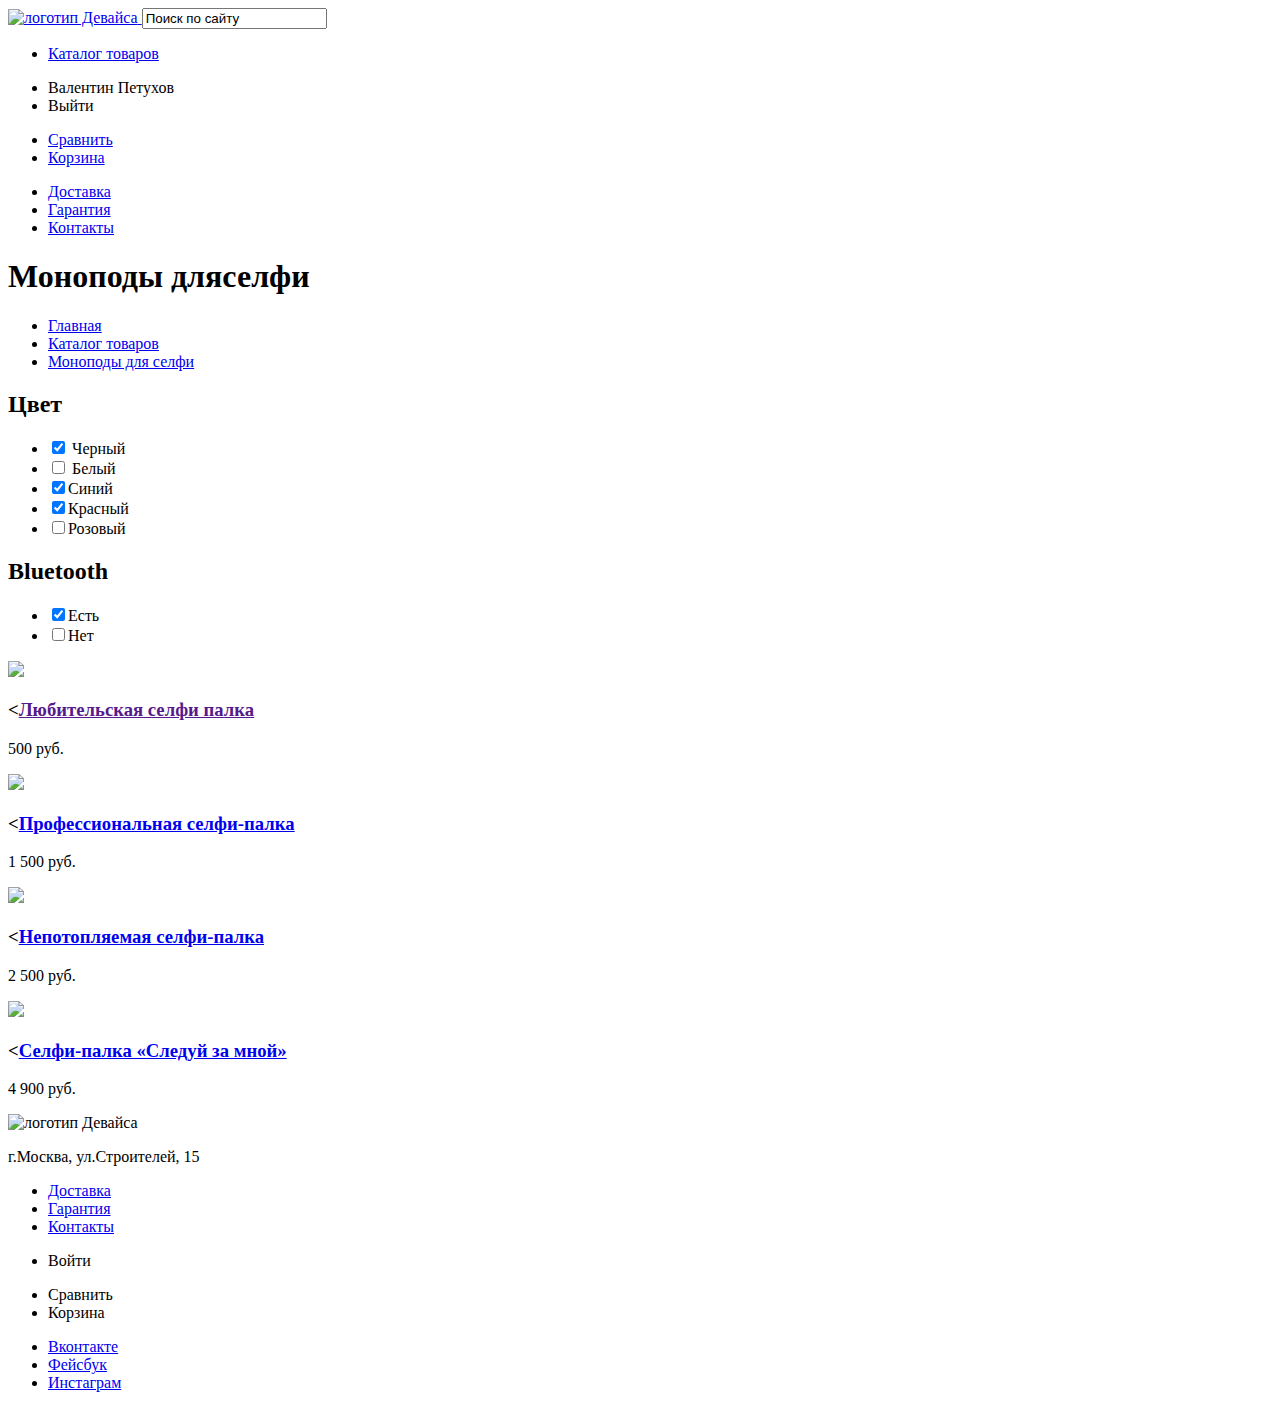
==== catalog.html @ 558a8b9c "Исправил" ====
<!DOCTYPE html>
<html lang="ru">
  <head>
    <meta charset="utf-8">
    <title>HTML Academy: Девайс</title>
  </head>
  <body>
	<header class="main-header">
		<nav class="main-navigation">
			<a class="main-header-logo" href="index.html">
				<img src="img/index-logo.svg" width="360" height="150" alt="логотип Девайса" >
			</a>
			<input type="text" name="search" value="Поиск по сайту">
		<ul class="catalog">
			<li><a href="#">Каталог товаров</a></li>
		</ul>
		<ul class="user-navigation">
				<li class="login-link">Валентин Петухов</li>
				<li>Выйти</li>
		</ul>
		<ul class="compare-basket">
			<li><a href="compare.html">Сравнить</a></li>
			<li><a href="basket.html">Корзина</a></li>
		</ul>
		<ul class="site-navigation">
			<li><a href="#">Доставка</a></li>
			<li><a href="#">Гарантия</a></li>
			<li><a href="#">Контакты</a></li>
		</ul>
	</nav>
	</header>
	<h1 class="selfi">Моноподы дляселфи</h1>
	<ul class="crumbs">
		<li><a href="index.html">Главная</a></li>
		<li><a href="catalog-all.html">Каталог товаров</a></li>
		<li><a href="catalog.html">Моноподы для селфи</a></li>
	</ul>
	<main class="main-container">
		<section class="saitbar">
			<h2 class="saitbar-name">Цвет</h2>
				<form action="#">
				<ul class="color-saitbar">
					<li><input type="checkbox" name="a" value="черный" checked> Черный</li>
   					<li><input type="checkbox" name="a" value="Белый" > Белый</li>
   					<li><input type="checkbox" name="a" value="Синий" checked>Синий</li>
   					<li><input type="checkbox" name="a" value="Красный" checked>Красный</li>
   					<li><input type="checkbox" name="a" value="Розовый">Розовый</li>
   				</ul>
   			<h2 class="saitbar-name">Bluetooth</h2>
   			<ul class="saitbar-bluetooth">
				<li><input type="checkbox" name="a" value="Есть" checked>Есть</li>
   				<li><input type="checkbox" name="a" value="Нет">Нет</li>
			</ul>
		</section>
			<section class="galery">
				<article class="article">
					<p>
						<img src="lub-selfi.jpeg">
						<h3><<a href="">Любительская селфи палка</a></h3>
						<span class="price">500 руб.</span>
					</p>
					<p >
						<img src="prof-selfi.jpeg">
						<h3><<a href="#">Профессиональная селфи-палка</a></h3>
						<span class="price">1 500 руб.</span>
					</p>
					<p>
						<img src="notwater-selfi.jpeg">
						<h3><<a href="#">Непотопляемая селфи-палка</a></h3>
						<span class="price">2 500 руб.</span>
					<p>
						<img src="follow-me.jpeg">
						<h3><<a href="#">Селфи-палка «Следуй за мной»</a></h3>
						<span class="price">4 900 руб.</span>
					</p>
				</article>
			</section>
		</main>
			<footer class="main-footer">
			<nav class="main-navigation">
				<a class="main-footer-logo">
					<img src="img/index-logo.svg" width="360" height="150" alt="логотип Девайса" >
				</a>
				<p class="footer-adres">г.Москва, ул.Строителей, 15</p>
				<ul class="site-navigation">
					<li><a href="#">Доставка</a></li>
					<li><a href="#">Гарантия</a></li>
					<li><a href="#">Контакты</a></li>
				</ul>
				<ul class="user-navigation">
					<li class="login-link">Войти</li>
				</ul>
				<ul class="compare-basket">
					<li>Сравнить</li>
				<li>Корзина</li>
			</ul>
		</nav>
		<a href="tel:+74954959595">
        <ul class="footer-social">
          <li><a class="social-button" href="#">Вконтакте</a></li>
          <li><a class="social-button" href="#">Фейсбук</a></li>
          <li><a class="social-button" href="#">Инстаграм</a></li>
        </ul>
	</footer>
</body>
</html>
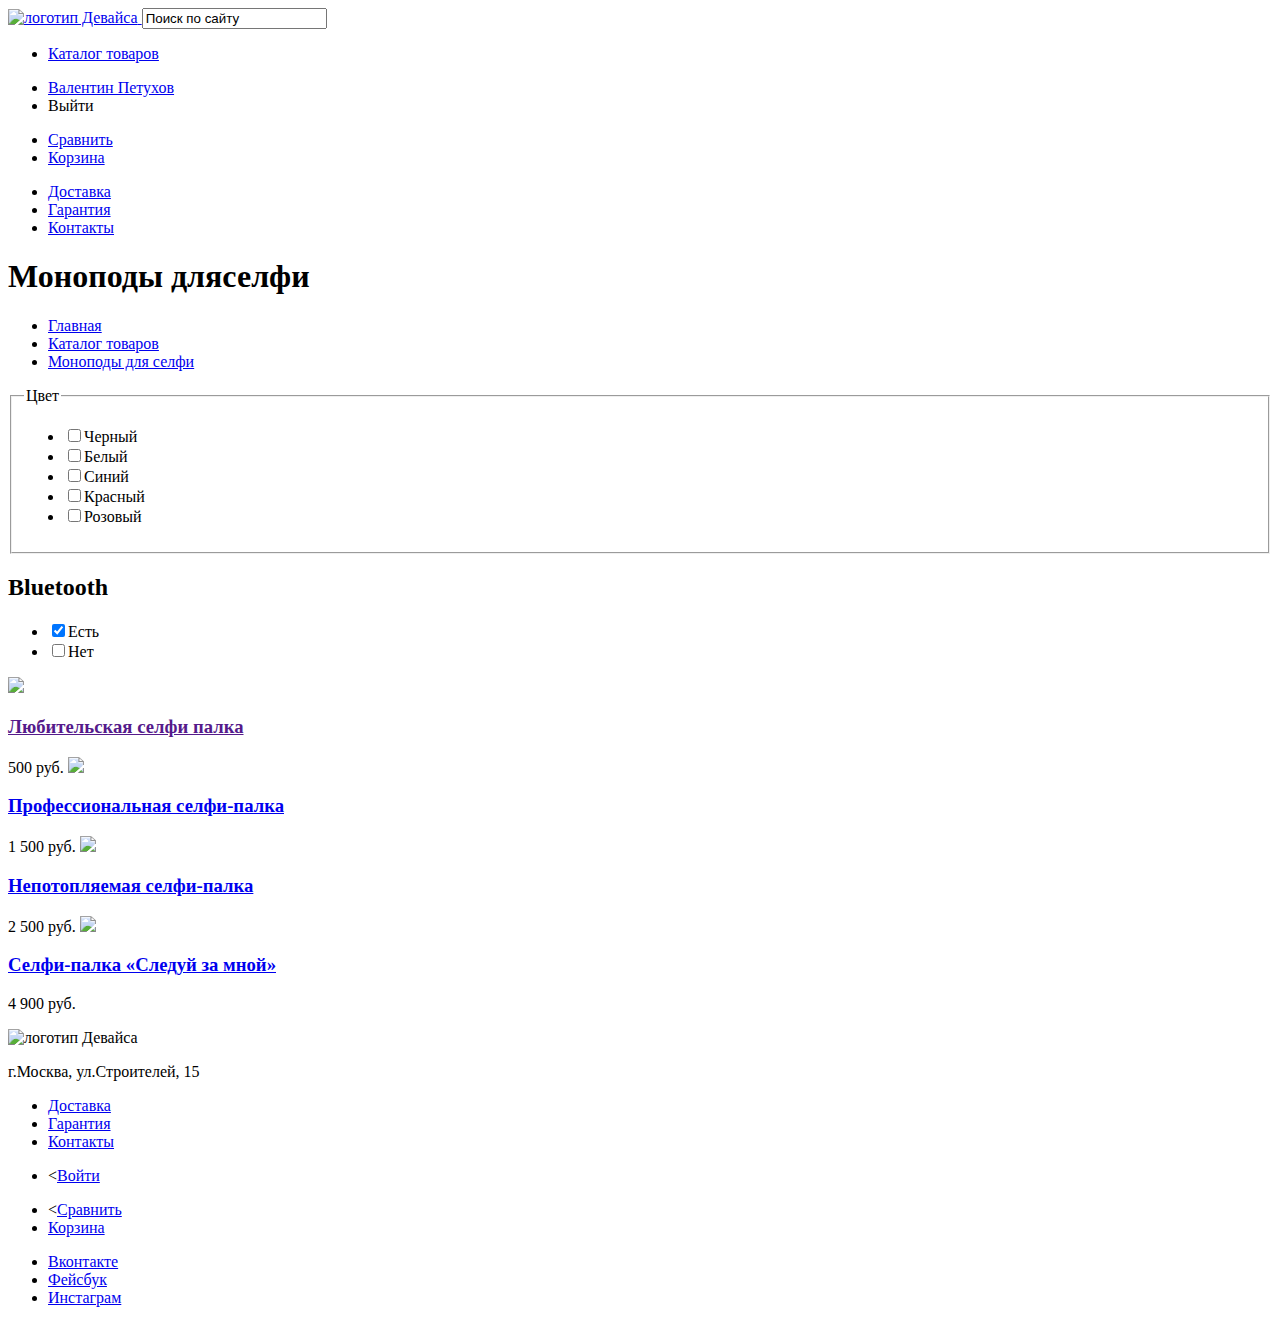
==== commit 6834a773: "изменил параграфы на список" ====
--- a/catalog.html
+++ b/catalog.html
@@ -15,8 +15,8 @@
 			<li><a href="#">Каталог товаров</a></li>
 		</ul>
 		<ul class="user-navigation">
-				<li class="login-link">Валентин Петухов</li>
-				<li>Выйти</li>
+				<li class="login-link"><a href="personal-account.html">Валентин Петухов</a></li>
+				<li class="login-link">Выйти</li>
 		</ul>
 		<ul class="compare-basket">
 			<li><a href="compare.html">Сравнить</a></li>
@@ -37,66 +37,61 @@
 	</ul>
 	<main class="main-container">
 		<section class="saitbar">
-			<h2 class="saitbar-name">Цвет</h2>
-				<form action="#">
-				<ul class="color-saitbar">
-					<li><input type="checkbox" name="a" value="черный" checked> Черный</li>
-   					<li><input type="checkbox" name="a" value="Белый" > Белый</li>
-   					<li><input type="checkbox" name="a" value="Синий" checked>Синий</li>
-   					<li><input type="checkbox" name="a" value="Красный" checked>Красный</li>
-   					<li><input type="checkbox" name="a" value="Розовый">Розовый</li>
+			<fieldset>
+   			<legend class="color">Цвет</legend>
+   			<ul>
+				<li><input type="checkbox" name="a" value="черный">Черный</li>
+   				<li><input type="checkbox" name="a" value="Белый">Белый</li>
+   				<li><input type="checkbox" name="a" value="Синий">Синий</li>
+   				<li><input type="checkbox" name="a" value="Красный">Красный</li>
+   				<li><input type="checkbox" name="a" value="Розовый">Розовый</li>
    				</ul>
+   			</fieldset>
    			<h2 class="saitbar-name">Bluetooth</h2>
    			<ul class="saitbar-bluetooth">
 				<li><input type="checkbox" name="a" value="Есть" checked>Есть</li>
    				<li><input type="checkbox" name="a" value="Нет">Нет</li>
 			</ul>
 		</section>
-			<section class="galery">
-				<article class="article">
-					<p>
-						<img src="lub-selfi.jpeg">
-						<h3><<a href="">Любительская селфи палка</a></h3>
-						<span class="price">500 руб.</span>
-					</p>
-					<p >
-						<img src="prof-selfi.jpeg">
-						<h3><<a href="#">Профессиональная селфи-палка</a></h3>
-						<span class="price">1 500 руб.</span>
-					</p>
-					<p>
-						<img src="notwater-selfi.jpeg">
-						<h3><<a href="#">Непотопляемая селфи-палка</a></h3>
-						<span class="price">2 500 руб.</span>
-					<p>
-						<img src="follow-me.jpeg">
-						<h3><<a href="#">Селфи-палка «Следуй за мной»</a></h3>
-						<span class="price">4 900 руб.</span>
-					</p>
-				</article>
-			</section>
-		</main>
-			<footer class="main-footer">
-			<nav class="main-navigation">
-				<a class="main-footer-logo">
-					<img src="img/index-logo.svg" width="360" height="150" alt="логотип Девайса" >
-				</a>
-				<p class="footer-adres">г.Москва, ул.Строителей, 15</p>
-				<ul class="site-navigation">
-					<li><a href="#">Доставка</a></li>
-					<li><a href="#">Гарантия</a></li>
-					<li><a href="#">Контакты</a></li>
-				</ul>
-				<ul class="user-navigation">
-					<li class="login-link">Войти</li>
-				</ul>
-				<ul class="compare-basket">
-					<li>Сравнить</li>
-				<li>Корзина</li>
-			</ul>
+		<section class="galery">
+		<article class="article">
+				<img src="lub-selfi.jpeg">
+				<h3><a href="">Любительская селфи палка</a></h3>
+				<span class="price">500 руб.</span>
+				<img src="prof-selfi.jpeg">
+				<h3><a href="#">Профессиональная селфи-палка</a></h3>
+				<span class="price">1 500 руб.</span>
+				<img src="notwater-selfi.jpeg">
+				<h3><a href="#">Непотопляемая селфи-палка</a></h3>
+				<span class="price">2 500 руб.</span>
+				<img src="follow-me.jpeg">
+				<h3><a href="#">Селфи-палка «Следуй за мной»</a></h3>
+				<span class="price">4 900 руб.</span>
+			</p>
+		</article>
+		</section>
+	</main>
+	<footer class="main-footer">
+		<nav class="main-navigation">
+		<a class="main-footer-logo">
+			<img src="img/index-logo.svg" width="360" height="150" alt="логотип Девайса" >
+		</a>
+		<p class="footer-adres">г.Москва, ул.Строителей, 15</p>
+		<ul class="site-navigation">
+			<li><a href="#">Доставка</a></li>
+			<li><a href="#">Гарантия</a></li>
+			<li><a href="#">Контакты</a></li>
+		</ul>
+		<ul class="user-navigation">
+			<li class="login-link"><<a href="login.html">Войти</a></li>
+		</ul>
+		<ul class="compare-basket">
+			<li><<a href="compare.html">Сравнить</a></li>
+			<li><a href="basket.html">Корзина</a></li>
+		</ul>
 		</nav>
 		<a href="tel:+74954959595">
-        <ul class="footer-social">
+    	<ul class="footer-social">
           <li><a class="social-button" href="#">Вконтакте</a></li>
           <li><a class="social-button" href="#">Фейсбук</a></li>
           <li><a class="social-button" href="#">Инстаграм</a></li>
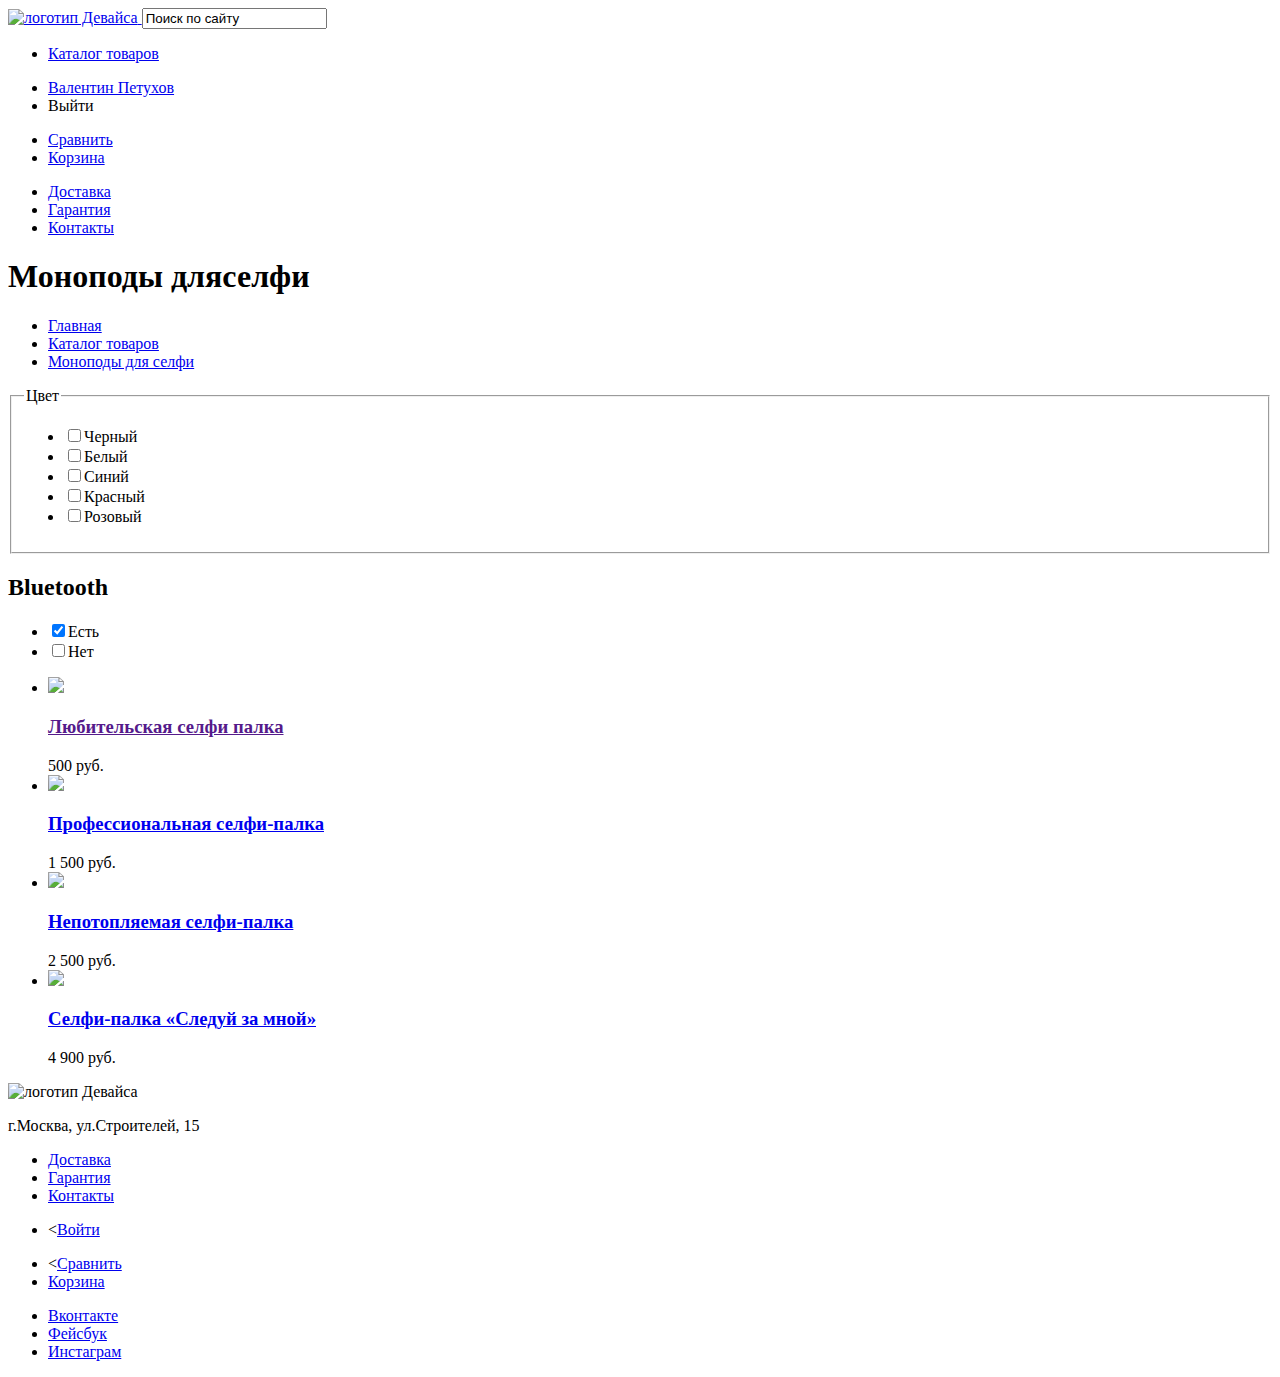
==== commit c932e0b6: "сделал товары списком" ====
--- a/catalog.html
+++ b/catalog.html
@@ -15,8 +15,8 @@
 			<li><a href="#">Каталог товаров</a></li>
 		</ul>
 		<ul class="user-navigation">
-				<li class="login-link"><a href="personal-account.html">Валентин Петухов</a></li>
-				<li class="login-link">Выйти</li>
+			<li class="login-link"><a href="personal-account.html">Валентин Петухов</a></li>
+			<li class="login-link">Выйти</li>
 		</ul>
 		<ul class="compare-basket">
 			<li><a href="compare.html">Сравнить</a></li>
@@ -45,7 +45,7 @@
    				<li><input type="checkbox" name="a" value="Синий">Синий</li>
    				<li><input type="checkbox" name="a" value="Красный">Красный</li>
    				<li><input type="checkbox" name="a" value="Розовый">Розовый</li>
-   				</ul>
+   			</ul>
    			</fieldset>
    			<h2 class="saitbar-name">Bluetooth</h2>
    			<ul class="saitbar-bluetooth">
@@ -54,21 +54,12 @@
 			</ul>
 		</section>
 		<section class="galery">
-		<article class="article">
-				<img src="lub-selfi.jpeg">
-				<h3><a href="">Любительская селфи палка</a></h3>
-				<span class="price">500 руб.</span>
-				<img src="prof-selfi.jpeg">
-				<h3><a href="#">Профессиональная селфи-палка</a></h3>
-				<span class="price">1 500 руб.</span>
-				<img src="notwater-selfi.jpeg">
-				<h3><a href="#">Непотопляемая селфи-палка</a></h3>
-				<span class="price">2 500 руб.</span>
-				<img src="follow-me.jpeg">
-				<h3><a href="#">Селфи-палка «Следуй за мной»</a></h3>
-				<span class="price">4 900 руб.</span>
-			</p>
-		</article>
+		<ul class="article">
+			<li><img src="lub-selfi.jpeg"><h3><a href="">Любительская селфи палка</a></h3><span class="price">500 руб.</span></li>
+			<li><img src="prof-selfi.jpeg"><h3><a href="#">Профессиональная селфи-палка</a></h3><span class="price">1 500 руб.</span></li>
+			<li><img src="notwater-selfi.jpeg"><h3><a href="#">Непотопляемая селфи-палка</a></h3><span class="price">2 500 руб.</span></li>
+			<li><img src="follow-me.jpeg"><h3><a href="#">Селфи-палка «Следуй за мной»</a></h3><span class="price">4 900 руб.</span></li>
+		</ul>
 		</section>
 	</main>
 	<footer class="main-footer">
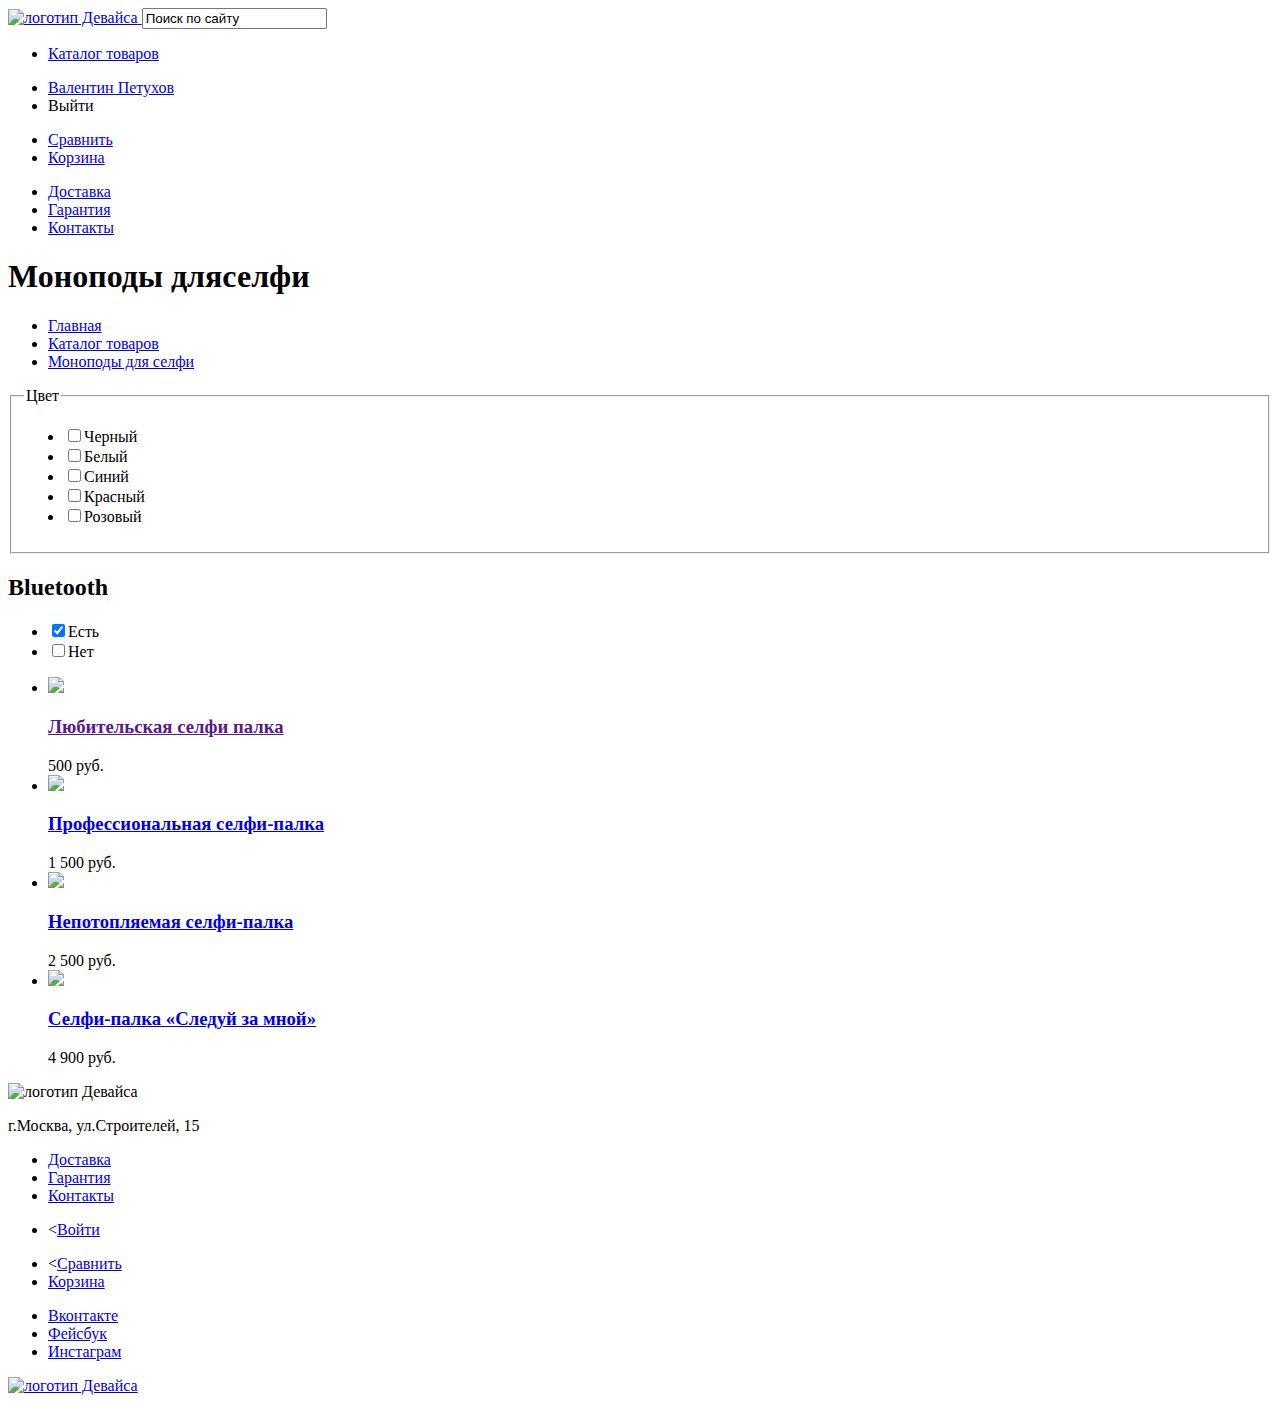
==== commit 9d2b9e79: "сделал как в барбер" ====
--- a/catalog.html
+++ b/catalog.html
@@ -54,12 +54,14 @@
 			</ul>
 		</section>
 		<section class="galery">
-		<ul class="article">
-			<li><img src="lub-selfi.jpeg"><h3><a href="">Любительская селфи палка</a></h3><span class="price">500 руб.</span></li>
-			<li><img src="prof-selfi.jpeg"><h3><a href="#">Профессиональная селфи-палка</a></h3><span class="price">1 500 руб.</span></li>
-			<li><img src="notwater-selfi.jpeg"><h3><a href="#">Непотопляемая селфи-палка</a></h3><span class="price">2 500 руб.</span></li>
-			<li><img src="follow-me.jpeg"><h3><a href="#">Селфи-палка «Следуй за мной»</a></h3><span class="price">4 900 руб.</span></li>
-		</ul>
+			<article class="article">
+			<ul class="catalog-list">
+				<li class="catalog-item"><img src="lub-selfi.jpeg"><h3><a href="">Любительская селфи палка</a></h3><span class="price">500 руб.</span></li>
+				<li class="catalog-item"><img src="prof-selfi.jpeg"><h3><a href="#">Профессиональная селфи-палка</a></h3><span class="price">1 500 руб.</span></li>
+				<li class="catalog-item"><img src="notwater-selfi.jpeg"><h3><a href="#">Непотопляемая селфи-палка</a></h3><span class="price">2 500 руб.</span></li>
+				<li class="catalog-item"><img src="follow-me.jpeg"><h3><a href="#">Селфи-палка «Следуй за мной»</a></h3><span class="price">4 900 руб.</span></li>
+			</ul>
+			</article>
 		</section>
 	</main>
 	<footer class="main-footer">
@@ -87,6 +89,9 @@
           <li><a class="social-button" href="#">Фейсбук</a></li>
           <li><a class="social-button" href="#">Инстаграм</a></li>
         </ul>
+		<a class="main-footer-logo" href="https://htmlacademy.ru/intensive/htmlcss">
+			<img src="img/htmlacademy-logo.svg" width="360" height="150" alt="логотип Девайса" >
+		</a>
 	</footer>
 </body>
 </html>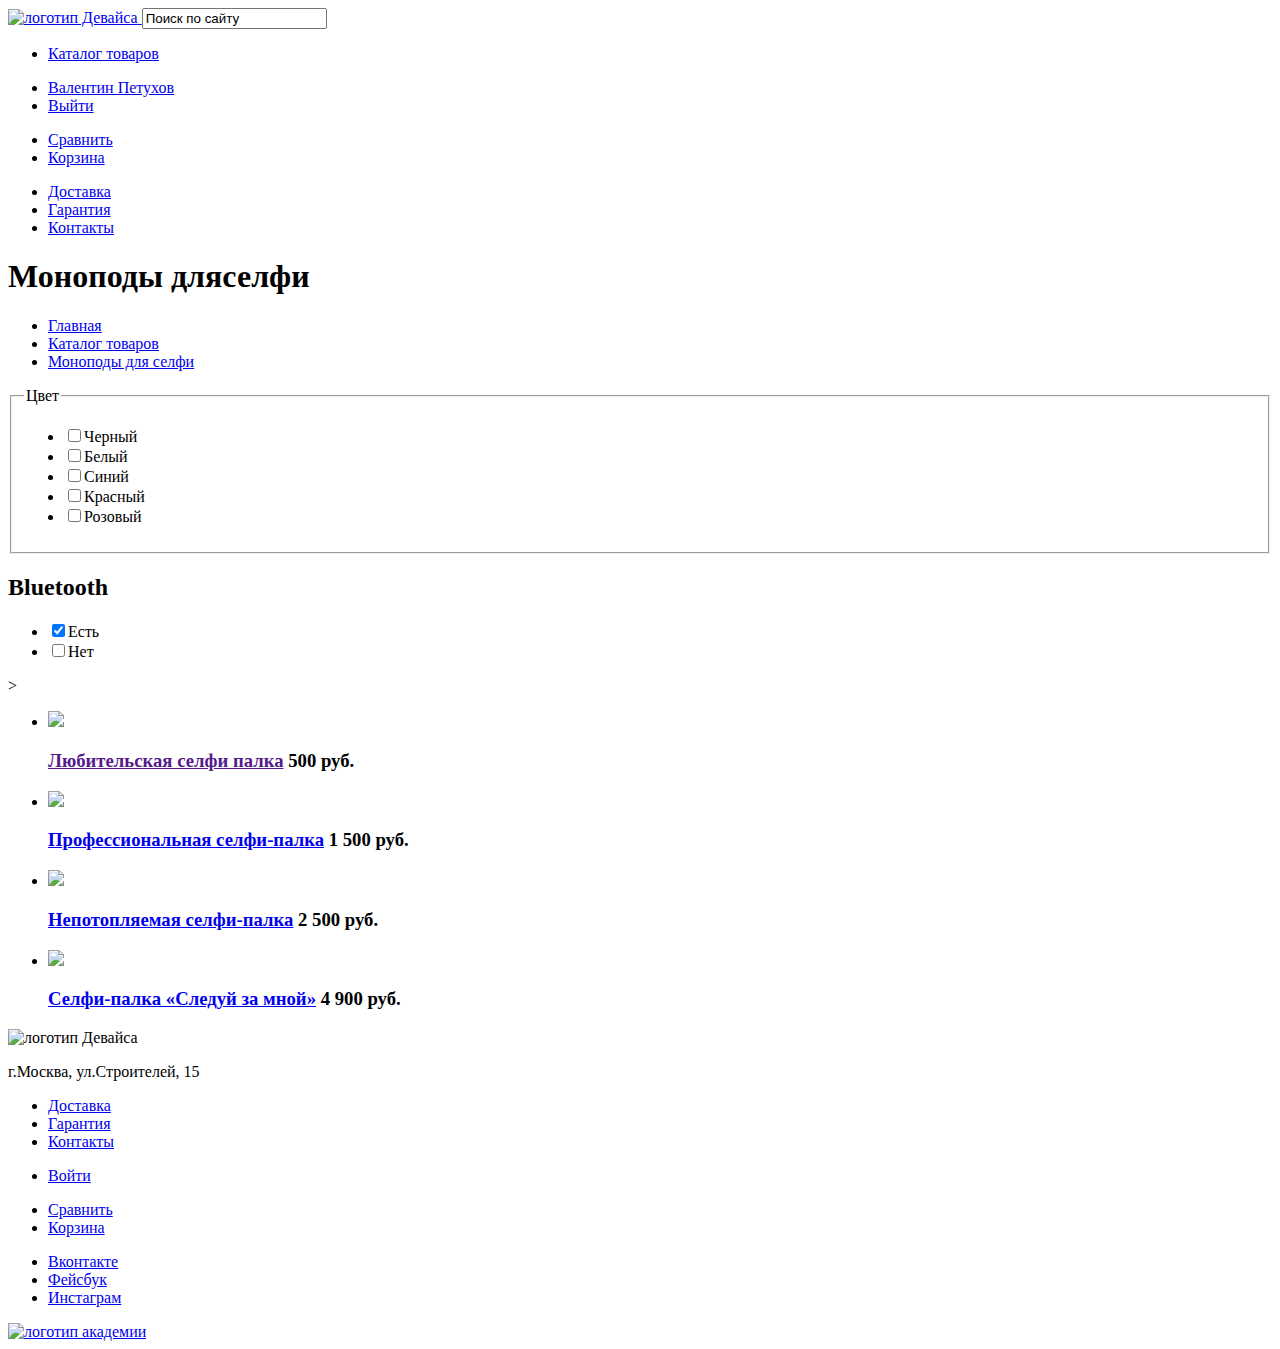
==== commit f85cac46: "Сделал каталог" ====
--- a/catalog.html
+++ b/catalog.html
@@ -1,33 +1,33 @@
 <!DOCTYPE html>
 <html lang="ru">
-  <head>
-    <meta charset="utf-8">
-    <title>HTML Academy: Девайс</title>
-  </head>
-  <body>
+<head>
+	<meta charset="utf-8">
+	<title>HTML Academy: Девайс</title>
+</head>
+<body>
 	<header class="main-header">
 		<nav class="main-navigation">
 			<a class="main-header-logo" href="index.html">
 				<img src="img/index-logo.svg" width="360" height="150" alt="логотип Девайса" >
 			</a>
 			<input type="text" name="search" value="Поиск по сайту">
-		<ul class="catalog">
-			<li><a href="#">Каталог товаров</a></li>
-		</ul>
-		<ul class="user-navigation">
-			<li class="login-link"><a href="personal-account.html">Валентин Петухов</a></li>
-			<li class="login-link">Выйти</li>
-		</ul>
-		<ul class="compare-basket">
-			<li><a href="compare.html">Сравнить</a></li>
-			<li><a href="basket.html">Корзина</a></li>
-		</ul>
-		<ul class="site-navigation">
-			<li><a href="#">Доставка</a></li>
-			<li><a href="#">Гарантия</a></li>
-			<li><a href="#">Контакты</a></li>
-		</ul>
-	</nav>
+			<ul class="catalog">
+				<li><a href="#">Каталог товаров</a></li>
+			</ul>
+			<ul class="user-navigation">
+				<li class="login-link"><a href="personal-account.html">Валентин Петухов</a></li>
+				<li class="login-link"><a href="index.html">Выйти</a></li>
+			</ul>
+			<ul class="compare-basket">
+				<li><a href="compare.html">Сравнить</a></li>
+				<li><a href="basket.html">Корзина</a></li>
+			</ul>
+			<ul class="site-navigation">
+				<li><a href="#">Доставка</a></li>
+				<li><a href="#">Гарантия</a></li>
+				<li><a href="#">Контакты</a></li>
+			</ul>
+		</nav>
 	</header>
 	<h1 class="selfi">Моноподы дляселфи</h1>
 	<ul class="crumbs">
@@ -38,34 +38,65 @@
 	<main class="main-container">
 		<section class="saitbar">
 			<fieldset>
-   			<legend class="color">Цвет</legend>
-   			<ul>
-				<li><input type="checkbox" name="a" value="черный">Черный</li>
-   				<li><input type="checkbox" name="a" value="Белый">Белый</li>
-   				<li><input type="checkbox" name="a" value="Синий">Синий</li>
-   				<li><input type="checkbox" name="a" value="Красный">Красный</li>
-   				<li><input type="checkbox" name="a" value="Розовый">Розовый</li>
-   			</ul>
-   			</fieldset>
-   			<h2 class="saitbar-name">Bluetooth</h2>
-   			<ul class="saitbar-bluetooth">
-				<li><input type="checkbox" name="a" value="Есть" checked>Есть</li>
-   				<li><input type="checkbox" name="a" value="Нет">Нет</li>
+				<legend class="color">Цвет</legend>
+				<ul>
+					<li><input type="checkbox" name="a" value="черный"><label>Черный</label></li>
+					<li><input type="checkbox" name="a" value="Белый"><label>Белый</label></li>
+					<li><input type="checkbox" name="a" value="Синий"><label>Синий</label></li>
+					<li><input type="checkbox" name="a" value="Красный"><label>Красный</label></li>
+					<li><input type="checkbox" name="a" value="Розовый"><label>Розовый</label></li>
+				</ul>
+			</fieldset>
+			<h2 class="saitbar-name">Bluetooth</h2>
+			<ul class="saitbar-bluetooth">
+				<li><input type="checkbox" name="a" value="Есть" checked><label>Есть</label></li>
+				<li><input type="checkbox" name="a" value="Нет"><label>Нет</label></li>
 			</ul>
 		</section>
-		<section class="galery">
-			<article class="article">
+		<section class="galery">>
 			<ul class="catalog-list">
-				<li class="catalog-item"><img src="lub-selfi.jpeg"><h3><a href="">Любительская селфи палка</a></h3><span class="price">500 руб.</span></li>
-				<li class="catalog-item"><img src="prof-selfi.jpeg"><h3><a href="#">Профессиональная селфи-палка</a></h3><span class="price">1 500 руб.</span></li>
-				<li class="catalog-item"><img src="notwater-selfi.jpeg"><h3><a href="#">Непотопляемая селфи-палка</a></h3><span class="price">2 500 руб.</span></li>
-				<li class="catalog-item"><img src="follow-me.jpeg"><h3><a href="#">Селфи-палка «Следуй за мной»</a></h3><span class="price">4 900 руб.</span></li>
+				<li class="catalog-item">
+					<article>
+						<img src="lub-selfi.jpeg">
+						<h3>
+							<a href="">Любительская селфи палка</a>
+							<span class="price">500 руб.</span>
+						</h3>
+					</article>
+				</li>
+				<li class="catalog-item">
+					<article>
+						<img src="prof-selfi.jpeg">
+						<h3>
+							<a href="#">Профессиональная селфи-палка</a>
+							<span class="price">1 500 руб.</span>
+						</h3>
+					</article>
+				</li>
+				<li class="catalog-item">
+					<article>
+						<img src="notwater-selfi.jpeg">
+						<h3>
+							<a href="#">Непотопляемая селфи-палка</a>
+							<span class="price">2 500 руб.</span>
+						</h3>
+					</article>
+				</li>
+				<li class="catalog-item">
+					<article>
+						<img src="follow-me.jpeg">
+						<h3>
+							<a href="#">Селфи-палка «Следуй за мной»</a>
+							<span class="price">4 900 руб.</span>
+						</h3>
+					</article>
+				</li>
 			</ul>
-			</article>
-		</section>
-	</main>
-	<footer class="main-footer">
-		<nav class="main-navigation">
+		</article>
+	</section>
+</main>
+<footer class="main-footer">
+	<nav class="main-navigation">
 		<a class="main-footer-logo">
 			<img src="img/index-logo.svg" width="360" height="150" alt="логотип Девайса" >
 		</a>
@@ -76,21 +107,21 @@
 			<li><a href="#">Контакты</a></li>
 		</ul>
 		<ul class="user-navigation">
-			<li class="login-link"><<a href="login.html">Войти</a></li>
+			<li class="login-link"><a href="login.html">Войти</a></li>
 		</ul>
 		<ul class="compare-basket">
-			<li><<a href="compare.html">Сравнить</a></li>
+			<li><a href="compare.html">Сравнить</a></li>
 			<li><a href="basket.html">Корзина</a></li>
 		</ul>
-		</nav>
-		<a href="tel:+74954959595">
-    	<ul class="footer-social">
-          <li><a class="social-button" href="#">Вконтакте</a></li>
-          <li><a class="social-button" href="#">Фейсбук</a></li>
-          <li><a class="social-button" href="#">Инстаграм</a></li>
-        </ul>
+	</nav>
+	<a href="tel:+74954959595">
+		<ul class="footer-social">
+			<li><a class="social-button" href="#">Вконтакте</a></li>
+			<li><a class="social-button" href="#">Фейсбук</a></li>
+			<li><a class="social-button" href="#">Инстаграм</a></li>
+		</ul>
 		<a class="main-footer-logo" href="https://htmlacademy.ru/intensive/htmlcss">
-			<img src="img/htmlacademy-logo.svg" width="360" height="150" alt="логотип Девайса" >
+			<img src="img/htmlacademy-logo.svg" width="360" height="150" alt="логотип академии" >
 		</a>
 	</footer>
 </body>
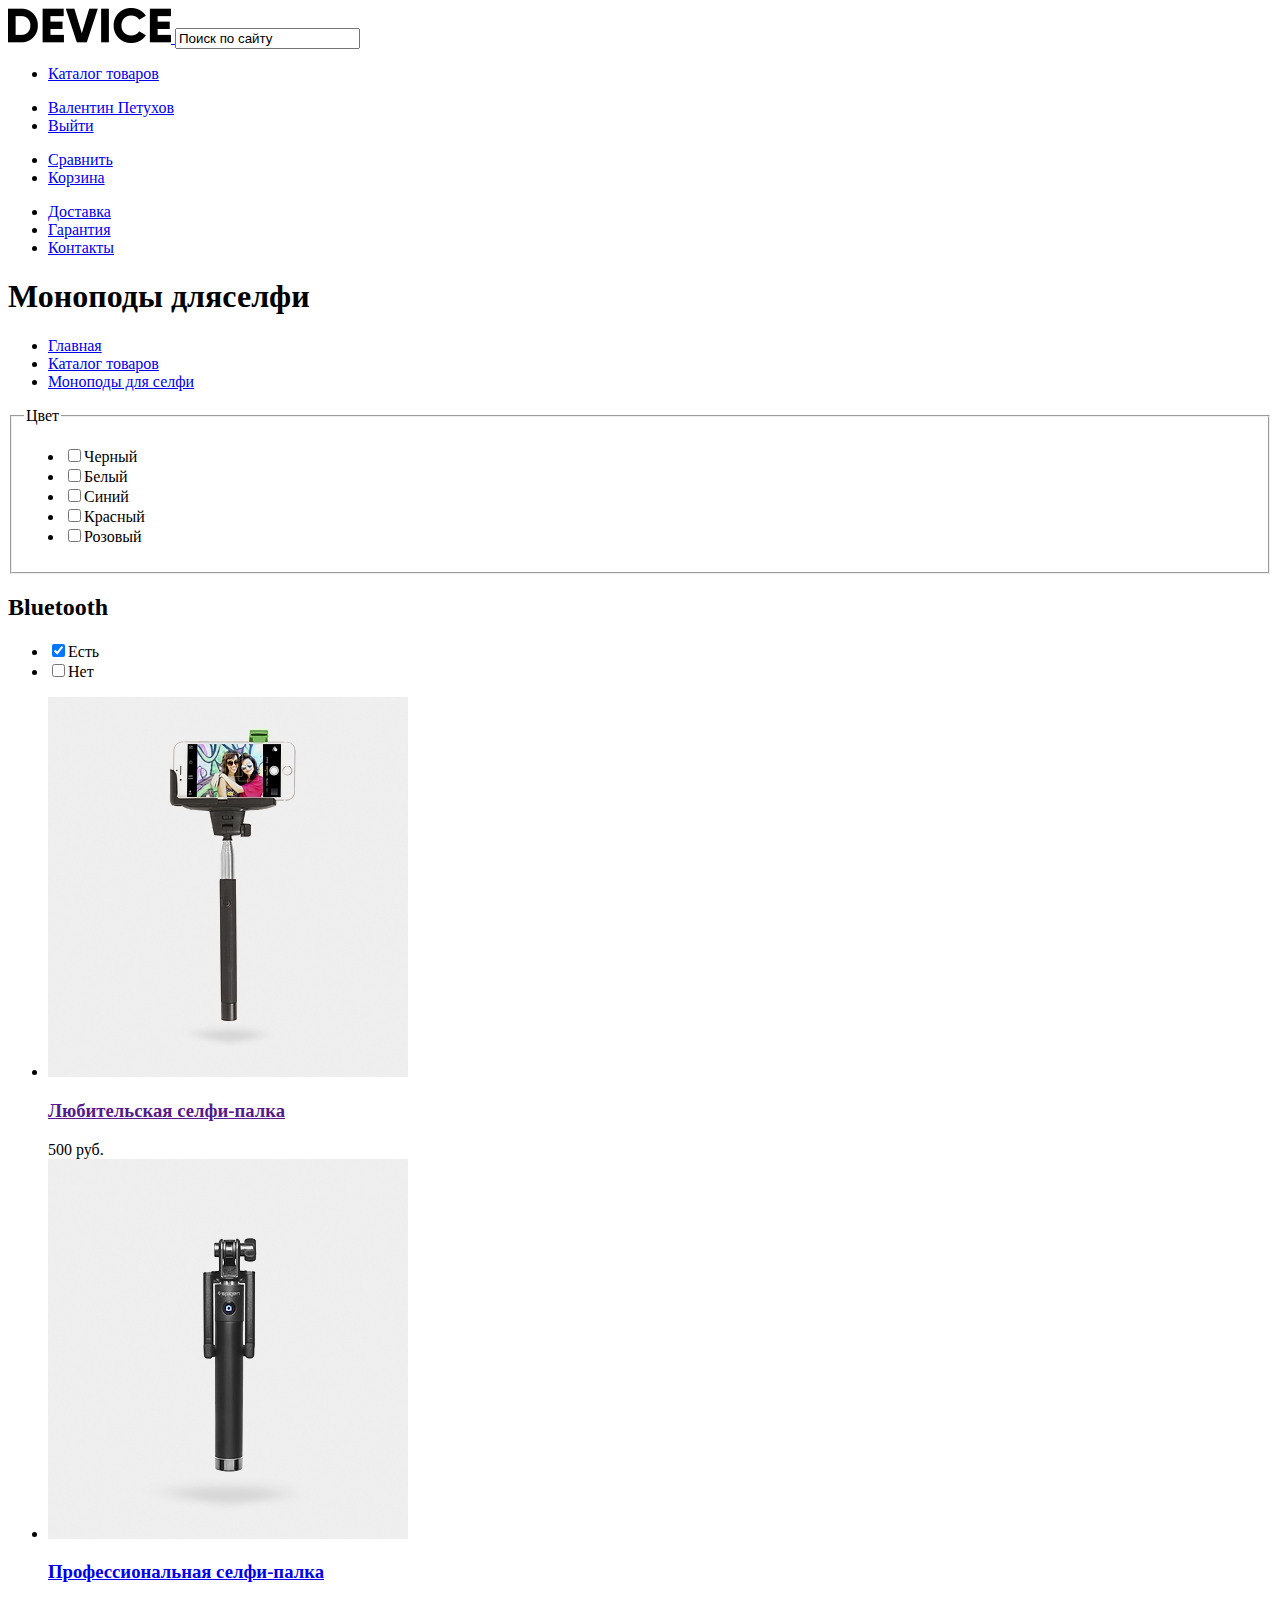
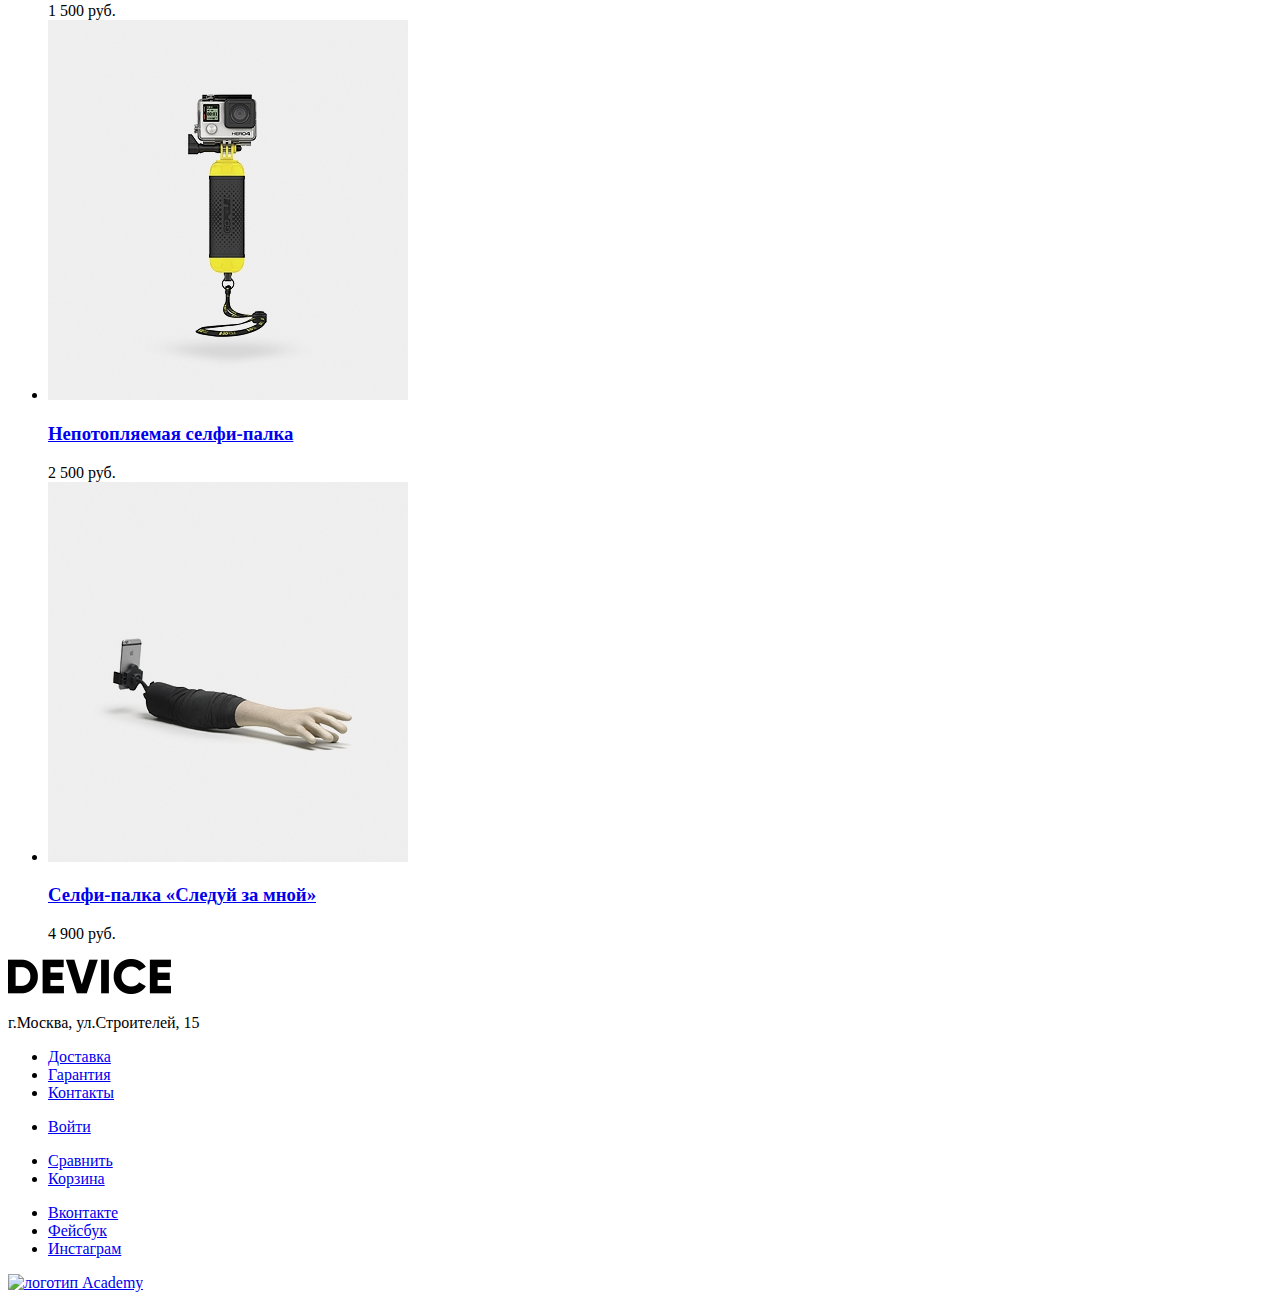
==== commit 610b8647: "Добавил графику" ====
--- a/catalog.html
+++ b/catalog.html
@@ -8,7 +8,7 @@
 	<header class="main-header">
 		<nav class="main-navigation">
 			<a class="main-header-logo" href="index.html">
-				<img src="img/index-logo.svg" width="360" height="150" alt="логотип Девайса" >
+				<img src="img/logo.svg" width="163" height="35" alt="логотип Девайса" >
 			</a>
 			<input type="text" name="search" value="Поиск по сайту">
 			<ul class="catalog">
@@ -53,42 +53,42 @@
 				<li><input type="checkbox" name="a" value="Нет"><label>Нет</label></li>
 			</ul>
 		</section>
-		<section class="galery">>
+		<section class="galery">
 			<ul class="catalog-list">
 				<li class="catalog-item">
 					<article>
-						<img src="lub-selfi.jpeg">
+						<img src="img\love-selfi.jpg" width="360" height="380" alt="Любительская селфи палка">
 						<h3>
-							<a href="">Любительская селфи палка</a>
-							<span class="price">500 руб.</span>
+							<a href="">Любительская селфи-палка</a>
 						</h3>
+						<span class="price">500 руб.</span>
 					</article>
 				</li>
 				<li class="catalog-item">
 					<article>
-						<img src="prof-selfi.jpeg">
+						<img src="img\prof-selfi.jpg" width="360" height="380" alt="Профессиональная селфи-палка">
 						<h3>
 							<a href="#">Профессиональная селфи-палка</a>
-							<span class="price">1 500 руб.</span>
 						</h3>
+						<span class="price">1 500 руб.</span>
 					</article>
 				</li>
 				<li class="catalog-item">
 					<article>
-						<img src="notwater-selfi.jpeg">
+						<img src="img\notwater.jpg" width="360" height="380" alt="Непотопляемая селфи-палка">
 						<h3>
 							<a href="#">Непотопляемая селфи-палка</a>
-							<span class="price">2 500 руб.</span>
 						</h3>
+						<span class="price">2 500 руб.</span>
 					</article>
 				</li>
 				<li class="catalog-item">
 					<article>
-						<img src="follow-me.jpeg">
+						<img src="img\follow-me.jpg" width="360" height="380" alt="Селфи-палка «Следуй замной»">
 						<h3>
 							<a href="#">Селфи-палка «Следуй за мной»</a>
-							<span class="price">4 900 руб.</span>
 						</h3>
+						<span class="price">4 900 руб.</span>
 					</article>
 				</li>
 			</ul>
@@ -98,7 +98,7 @@
 <footer class="main-footer">
 	<nav class="main-navigation">
 		<a class="main-footer-logo">
-			<img src="img/index-logo.svg" width="360" height="150" alt="логотип Девайса" >
+			<img src="img/logo.svg" width="163" height="35" alt="логотип Девайса" >
 		</a>
 		<p class="footer-adres">г.Москва, ул.Строителей, 15</p>
 		<ul class="site-navigation">
@@ -121,7 +121,7 @@
 			<li><a class="social-button" href="#">Инстаграм</a></li>
 		</ul>
 		<a class="main-footer-logo" href="https://htmlacademy.ru/intensive/htmlcss">
-			<img src="img/htmlacademy-logo.svg" width="360" height="150" alt="логотип академии" >
+			<img src="img/htmlacademy.svg" width="360" height="150" alt="логотип Academy" >
 		</a>
 	</footer>
 </body>
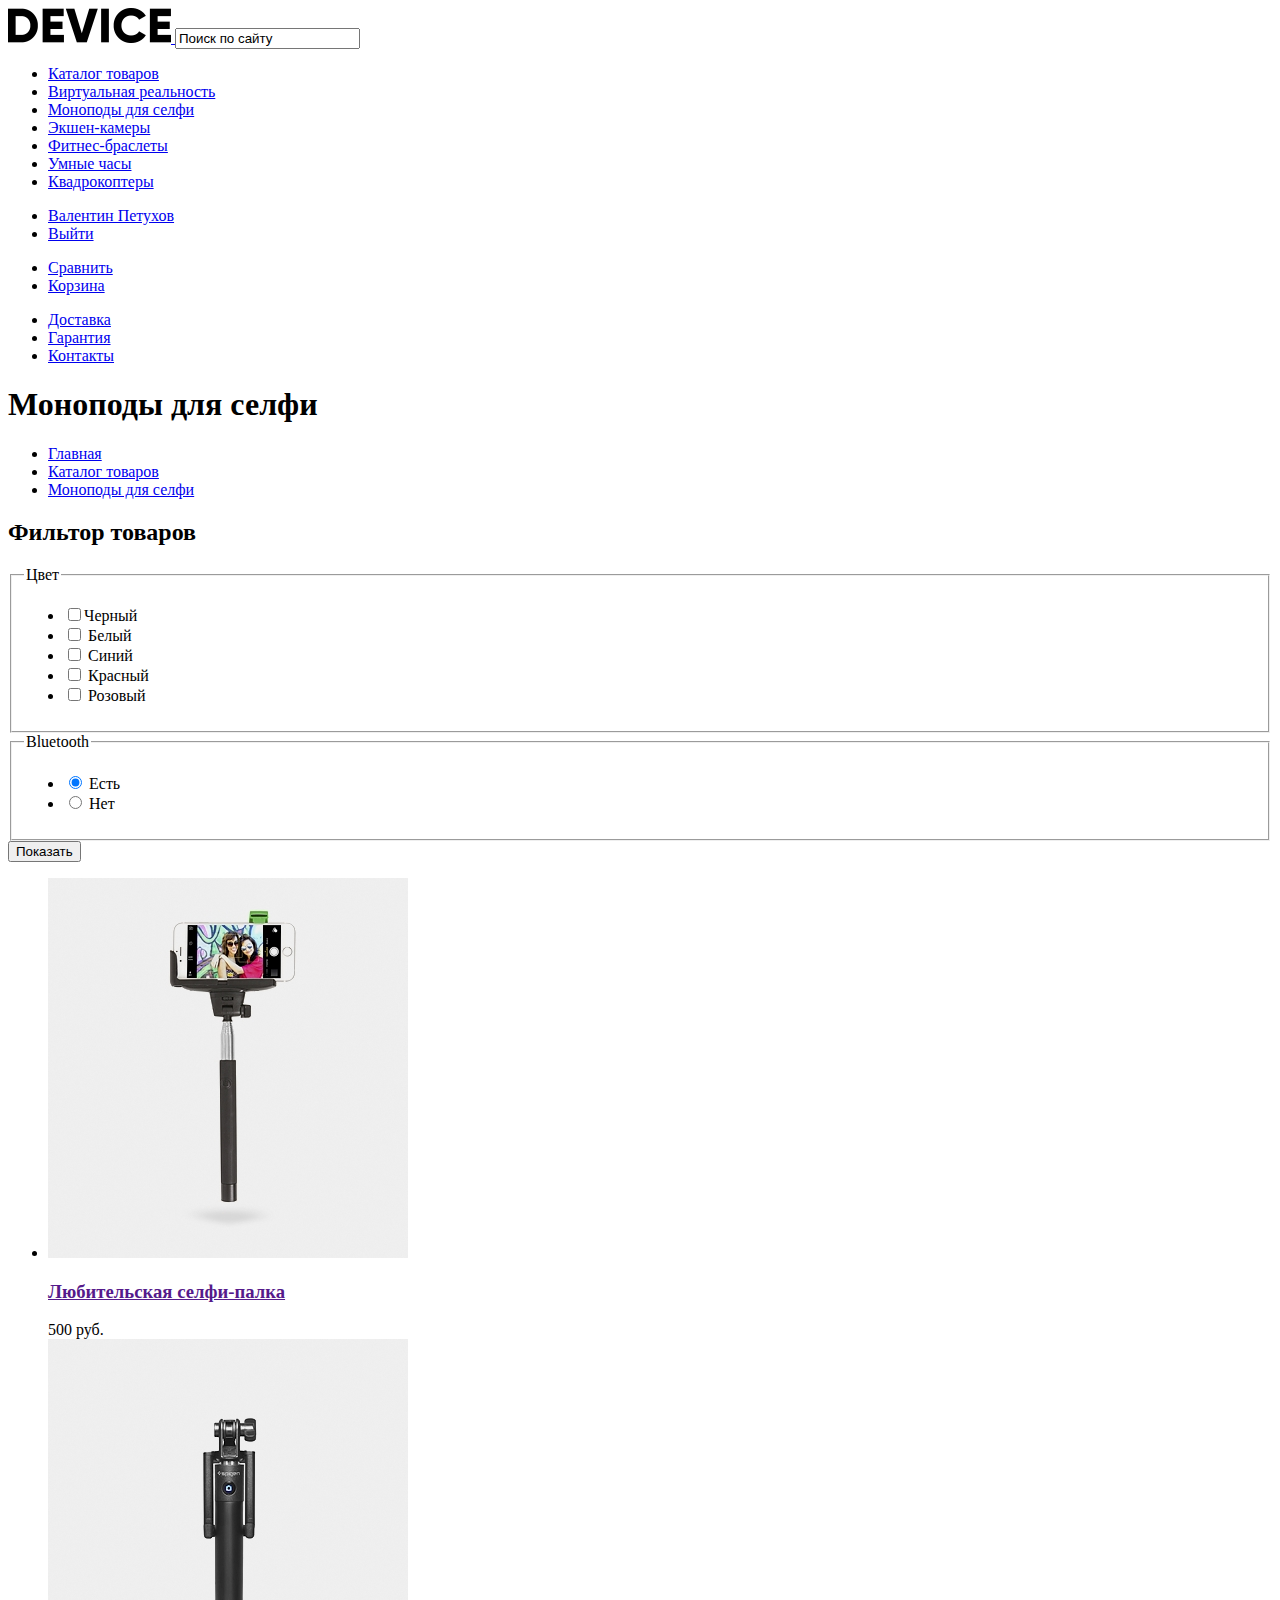
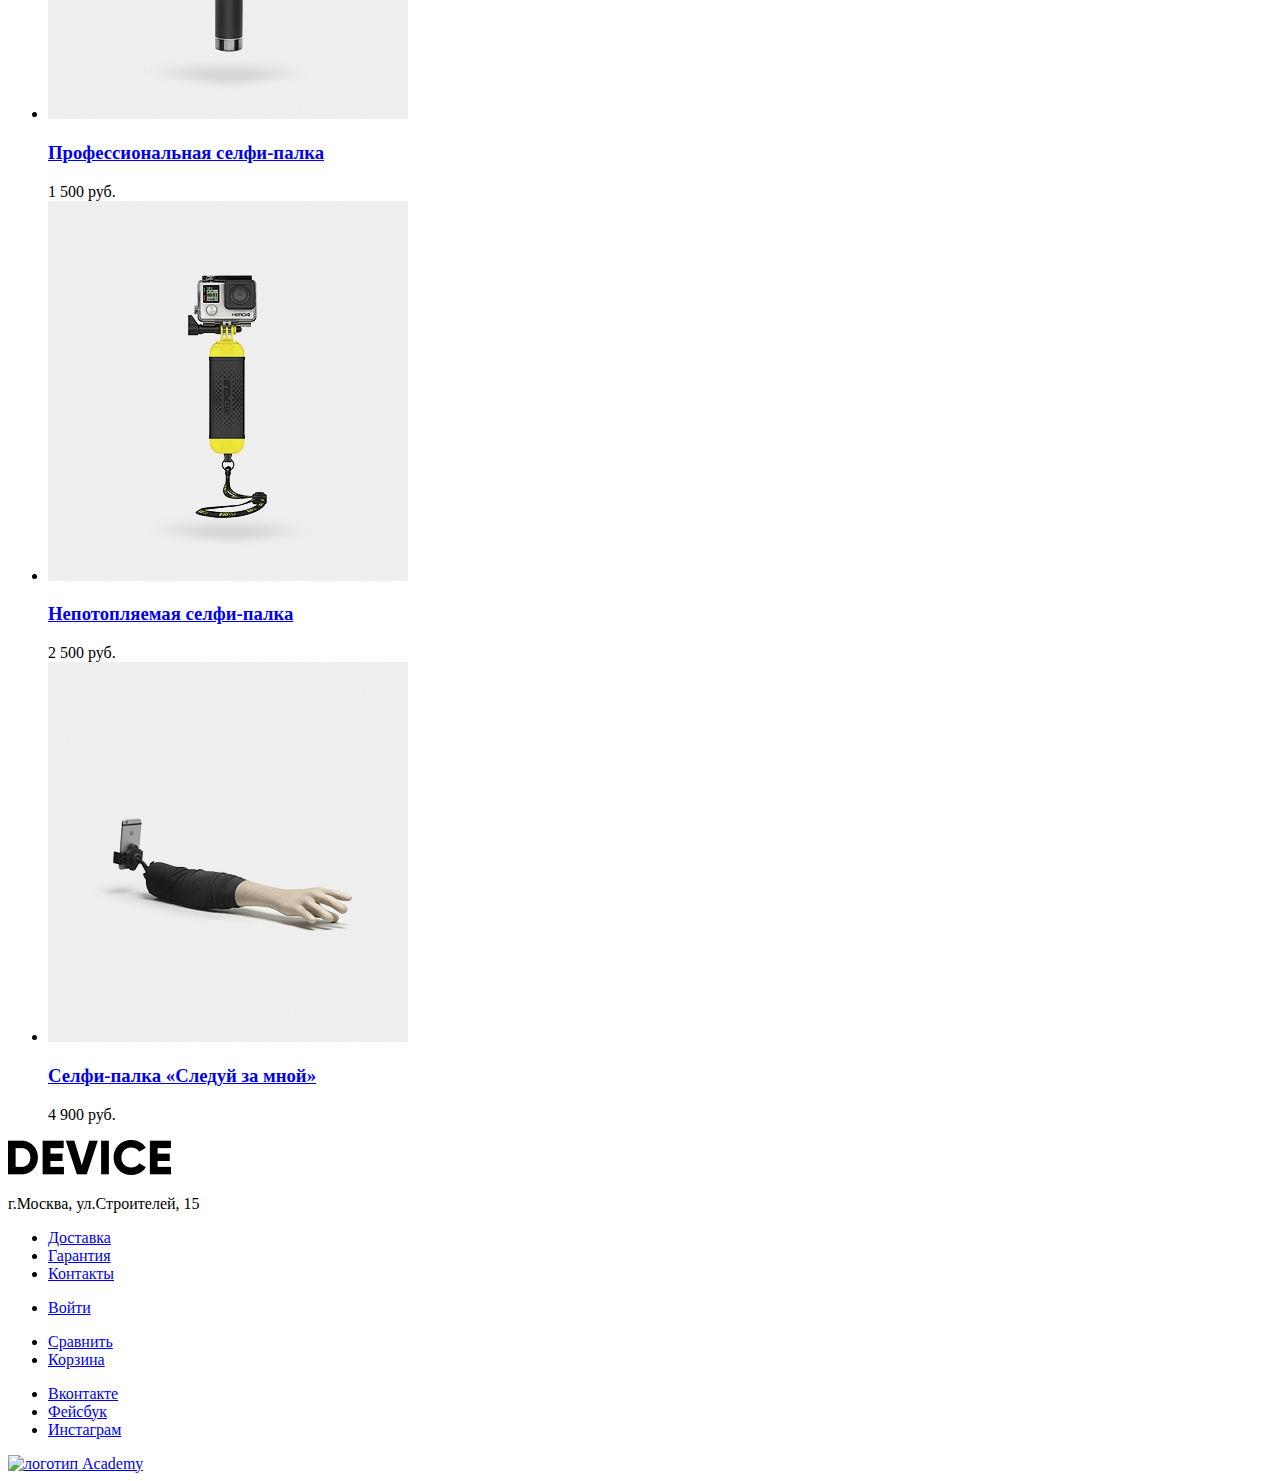
==== commit 9123244d: "Update catalog.html" ====
--- a/catalog.html
+++ b/catalog.html
@@ -10,119 +10,155 @@
 			<a class="main-header-logo" href="index.html">
 				<img src="img/logo.svg" width="163" height="35" alt="логотип Девайса" >
 			</a>
-			<input type="text" name="search" value="Поиск по сайту">
-			<ul class="catalog">
-				<li><a href="#">Каталог товаров</a></li>
+				<input type="text" name="search" value="Поиск по сайту">
+				<ul class="catalog">
+					<li>
+						<a href="catalog-all.html">Каталог товаров</a>
+							<li class="menu-items"><a href="reality.html">Виртуальная реальность</a></li>
+							<li class="menu-items"><a href="catalog.html">Моноподы для селфи</a></li>
+							<li class="menu-items"><a href="action.html">Экшен-камеры</a></li>
+							<li class="menu-items"><a href="fitnes.html">Фитнес-браслеты</a></li>
+							<li class="menu-items"><a href="smart-watch.html">Умные часы</a></li>
+							<li class="menu-items"><a href="kvadro.html">Квадрокоптеры</a></li>
+						</ul>
+					</li>
+				</ul>
+				<ul class="user-navigation">
+					<li class="login-link"><a href="personal-account.html">Валентин Петухов</a></li>
+					<li class="login-link"><a href="index.html">Выйти</a></li>
+				</ul>
+				<ul class="compare-basket">
+					<li><a href="compare.html">Сравнить</a></li>
+					<li><a href="basket.html">Корзина</a></li>
+				</ul>
+				<ul class="site-navigation">
+					<li><a href="#">Доставка</a></li>
+					<li><a href="#">Гарантия</a></li>
+					<li><a href="#">Контакты</a></li>
+				</ul>
+			</nav>
+		</header>
+		<h1 class="selfi">Моноподы для селфи</h1>
+		<ul class="crumbs">
+			<li><a href="index.html">Главная</a></li>
+			<li><a href="catalog-all.html">Каталог товаров</a></li>
+			<li><a href="catalog.html">Моноподы для селфи</a></li>
+		</ul>
+		<main class="main-container">
+			<section class="saitbar">
+				<h2 class="visually-hidden">Фильтор товаров</h2>
+				<form class="filter" method="get" action="https://echo.htmlacademy.ru">
+					<fieldset>
+						<legend>Цвет</legend>
+						<ul>
+							<li class="filter-options">
+								<input class="visually-hidden input-filters-checkbox" id="filter-black" type="checkbox" name="Черный"
+								><label for="filter-black">Черный</label>
+							</li>
+							<li class="filter-options">
+								<input class="visually-hidden input-filters-checkbox" id="filter-white"  type="checkbox" name="Белый">
+								<label for="filter-white">Белый</label>
+							</li>
+							<li class="filter-options">
+								<input class="visually-hidden input-filters-checkbox" id="filter-blue" type="checkbox" name="Синий">
+								<label for="filter-blue">Синий</label>
+							</li>
+							<li class="filter-options">
+								<input class="visually-hidden input-filters-checkbox" id="filter-red" type="checkbox" name="Красный">
+								<label for="filter-red">Красный</label>
+							</li>
+							<li class="filter-options">
+								<input class="visually-hidden input-filters-checkbox" id="filter-pink" type="checkbox" name="Розовый">
+								<label for="filter-pink">Розовый</label>
+							</li>
+						</ul>
+				 	</fieldset>
+					<fieldset>
+		          		<legend>Bluetooth</legend>
+		          		<ul>
+							<li class="filter-options">
+								<input type="radio" class="visually-hidden input-filters-radio" id="bluetooth-yes" name="Bluetooth" value="Есть" checked>
+								<label for="bluetooth-yes">Есть</label>
+							</li>
+							<li class="filter-options">
+								<input type="radio" class="visually-hidden input-filters-radio" id="bluetooth-not" name="Bluetooth" value="Нет">
+								<label for="bluetooth-not">Нет</label>
+							</li>
+						</ul>
+		          	</fieldset>
+		          	<button type="submit" class="button-filters button">Показать</button>
+				</form>
+			</section>
+			<section class="galery">
+				<ul class="catalog-list">
+					<li class="catalog-item">
+						<article>
+							<img src="img\love-selfi.jpg" width="360" height="380" alt="Любительская селфи палка">
+							<h3>
+								<a href="">Любительская селфи-палка</a>
+							</h3>
+							<span class="price">500 руб.</span>
+						</article>
+					</li>
+					<li class="catalog-item">
+						<article>
+							<img src="img\prof-selfi.jpg" width="360" height="380" alt="Профессиональная селфи-палка">
+							<h3>
+								<a href="#">Профессиональная селфи-палка</a>
+							</h3>
+							<span class="price">1 500 руб.</span>
+						</article>
+					</li>
+					<li class="catalog-item">
+						<article>
+							<img src="img\notwater.jpg" width="360" height="380" alt="Непотопляемая селфи-палка">
+							<h3>
+								<a href="#">Непотопляемая селфи-палка</a>
+							</h3>
+							<span class="price">2 500 руб.</span>
+						</article>
+					</li>
+					<li class="catalog-item">
+						<article>
+							<img src="img\follow-me.jpg" width="360" height="380" alt="Селфи-палка «Следуй замной»">
+							<h3>
+								<a href="#">Селфи-палка «Следуй за мной»</a>
+							</h3>
+							<span class="price">4 900 руб.</span>
+						</article>
+					</li>
+				</ul>
+			</article>
+		</section>
+	</main>
+	<footer class="main-footer">
+		<nav class="main-navigation">
+			<a class="main-footer-logo">
+				<img src="img/logo.svg" width="163" height="35" alt="логотип Девайса" >
+			</a>
+			<p class="footer-adres">г.Москва, ул.Строителей, 15</p>
+			<ul class="site-navigation">
+				<li><a href="#">Доставка</a></li>
+				<li><a href="#">Гарантия</a></li>
+				<li><a href="#">Контакты</a></li>
 			</ul>
 			<ul class="user-navigation">
-				<li class="login-link"><a href="personal-account.html">Валентин Петухов</a></li>
-				<li class="login-link"><a href="index.html">Выйти</a></li>
+				<li class="login-link"><a href="login.html">Войти</a></li>
 			</ul>
 			<ul class="compare-basket">
 				<li><a href="compare.html">Сравнить</a></li>
 				<li><a href="basket.html">Корзина</a></li>
 			</ul>
-			<ul class="site-navigation">
-				<li><a href="#">Доставка</a></li>
-				<li><a href="#">Гарантия</a></li>
-				<li><a href="#">Контакты</a></li>
+		</nav>
+		<a href="tel:+74954959595">
+			<ul class="footer-social">
+				<li><a class="social-button" href="#">Вконтакте</a></li>
+				<li><a class="social-button" href="#">Фейсбук</a></li>
+				<li><a class="social-button" href="#">Инстаграм</a></li>
 			</ul>
-		</nav>
-	</header>
-	<h1 class="selfi">Моноподы дляселфи</h1>
-	<ul class="crumbs">
-		<li><a href="index.html">Главная</a></li>
-		<li><a href="catalog-all.html">Каталог товаров</a></li>
-		<li><a href="catalog.html">Моноподы для селфи</a></li>
-	</ul>
-	<main class="main-container">
-		<section class="saitbar">
-			<fieldset>
-				<legend class="color">Цвет</legend>
-				<ul>
-					<li><input type="checkbox" name="a" value="черный"><label>Черный</label></li>
-					<li><input type="checkbox" name="a" value="Белый"><label>Белый</label></li>
-					<li><input type="checkbox" name="a" value="Синий"><label>Синий</label></li>
-					<li><input type="checkbox" name="a" value="Красный"><label>Красный</label></li>
-					<li><input type="checkbox" name="a" value="Розовый"><label>Розовый</label></li>
-				</ul>
-			</fieldset>
-			<h2 class="saitbar-name">Bluetooth</h2>
-			<ul class="saitbar-bluetooth">
-				<li><input type="checkbox" name="a" value="Есть" checked><label>Есть</label></li>
-				<li><input type="checkbox" name="a" value="Нет"><label>Нет</label></li>
-			</ul>
-		</section>
-		<section class="galery">
-			<ul class="catalog-list">
-				<li class="catalog-item">
-					<article>
-						<img src="img\love-selfi.jpg" width="360" height="380" alt="Любительская селфи палка">
-						<h3>
-							<a href="">Любительская селфи-палка</a>
-						</h3>
-						<span class="price">500 руб.</span>
-					</article>
-				</li>
-				<li class="catalog-item">
-					<article>
-						<img src="img\prof-selfi.jpg" width="360" height="380" alt="Профессиональная селфи-палка">
-						<h3>
-							<a href="#">Профессиональная селфи-палка</a>
-						</h3>
-						<span class="price">1 500 руб.</span>
-					</article>
-				</li>
-				<li class="catalog-item">
-					<article>
-						<img src="img\notwater.jpg" width="360" height="380" alt="Непотопляемая селфи-палка">
-						<h3>
-							<a href="#">Непотопляемая селфи-палка</a>
-						</h3>
-						<span class="price">2 500 руб.</span>
-					</article>
-				</li>
-				<li class="catalog-item">
-					<article>
-						<img src="img\follow-me.jpg" width="360" height="380" alt="Селфи-палка «Следуй замной»">
-						<h3>
-							<a href="#">Селфи-палка «Следуй за мной»</a>
-						</h3>
-						<span class="price">4 900 руб.</span>
-					</article>
-				</li>
-			</ul>
-		</article>
-	</section>
-</main>
-<footer class="main-footer">
-	<nav class="main-navigation">
-		<a class="main-footer-logo">
-			<img src="img/logo.svg" width="163" height="35" alt="логотип Девайса" >
-		</a>
-		<p class="footer-adres">г.Москва, ул.Строителей, 15</p>
-		<ul class="site-navigation">
-			<li><a href="#">Доставка</a></li>
-			<li><a href="#">Гарантия</a></li>
-			<li><a href="#">Контакты</a></li>
-		</ul>
-		<ul class="user-navigation">
-			<li class="login-link"><a href="login.html">Войти</a></li>
-		</ul>
-		<ul class="compare-basket">
-			<li><a href="compare.html">Сравнить</a></li>
-			<li><a href="basket.html">Корзина</a></li>
-		</ul>
-	</nav>
-	<a href="tel:+74954959595">
-		<ul class="footer-social">
-			<li><a class="social-button" href="#">Вконтакте</a></li>
-			<li><a class="social-button" href="#">Фейсбук</a></li>
-			<li><a class="social-button" href="#">Инстаграм</a></li>
-		</ul>
-		<a class="main-footer-logo" href="https://htmlacademy.ru/intensive/htmlcss">
-			<img src="img/htmlacademy.svg" width="360" height="150" alt="логотип Academy" >
-		</a>
-	</footer>
-</body>
+			<a class="main-footer-logo" href="https://htmlacademy.ru/intensive/htmlcss">
+				<img src="img/htmlacademy.svg" width="360" height="150" alt="логотип Academy" >
+			</a>
+		</footer>
+	</body>
 </html>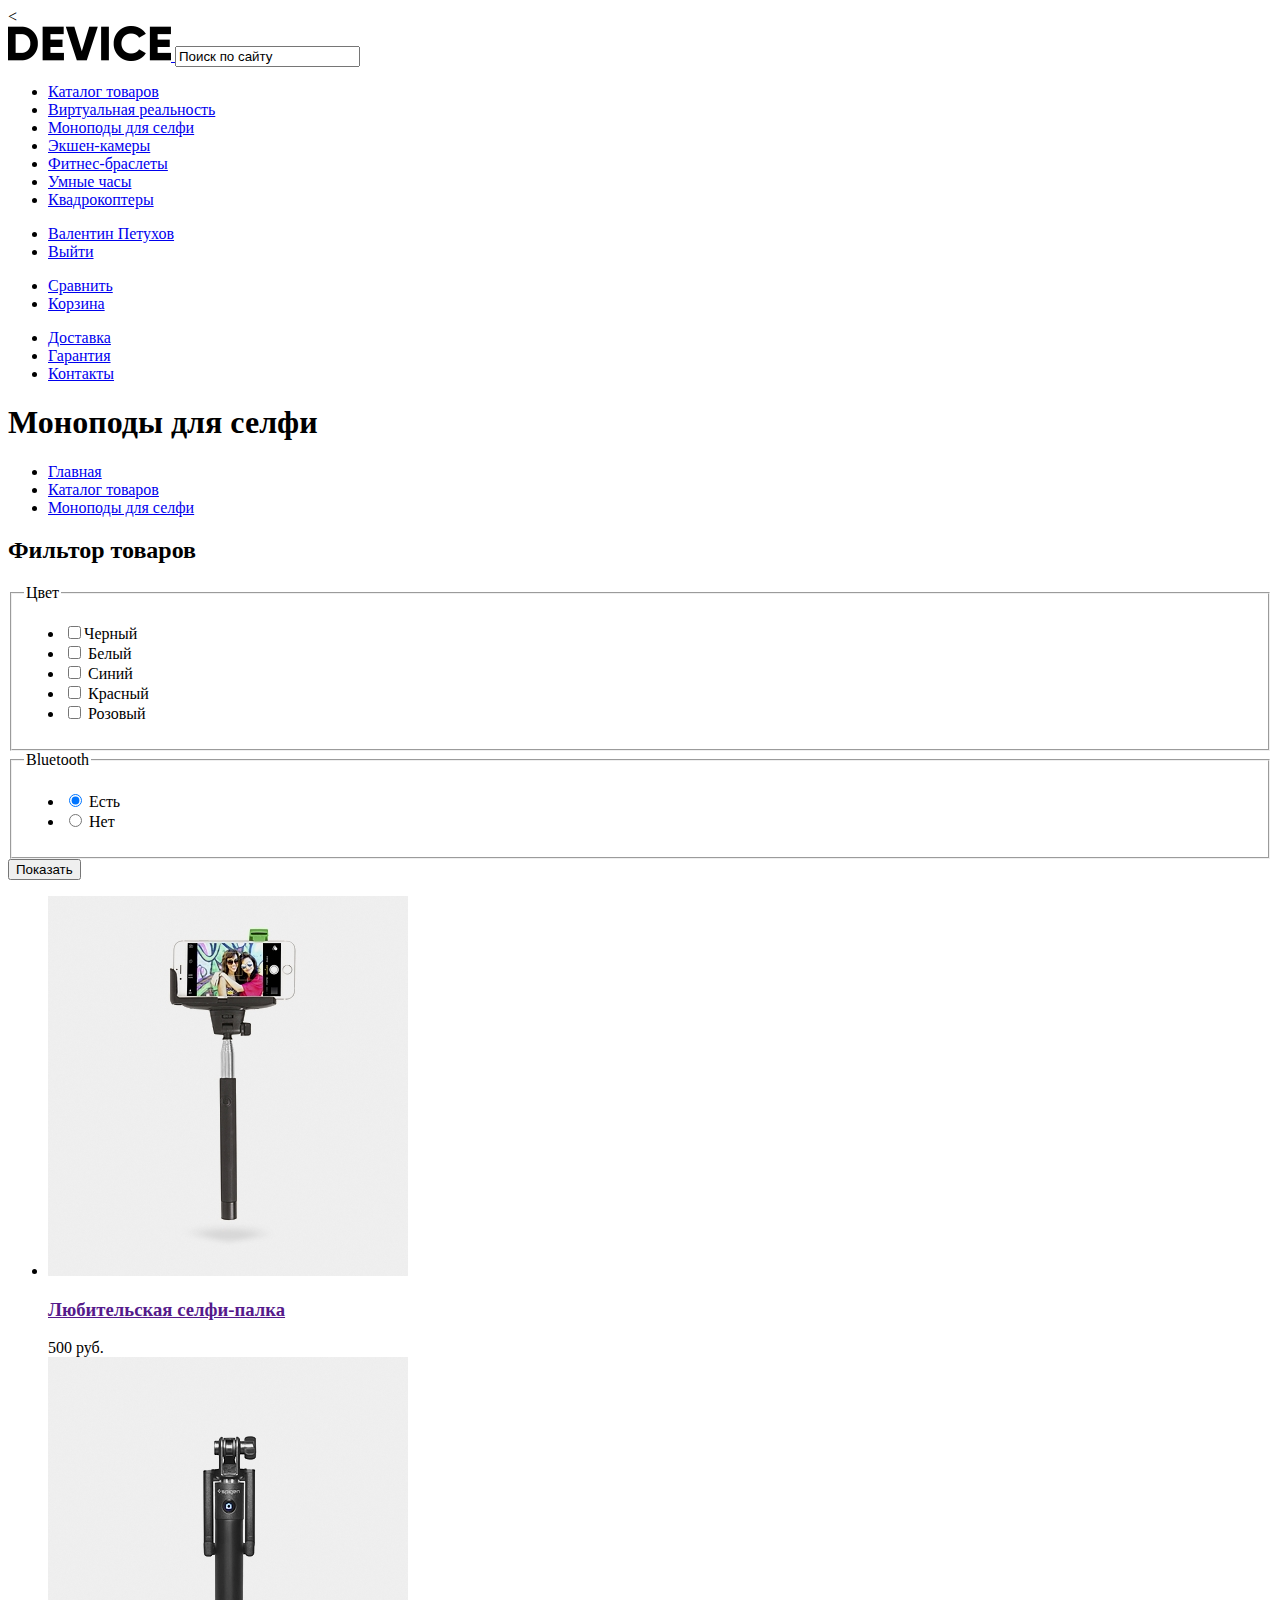
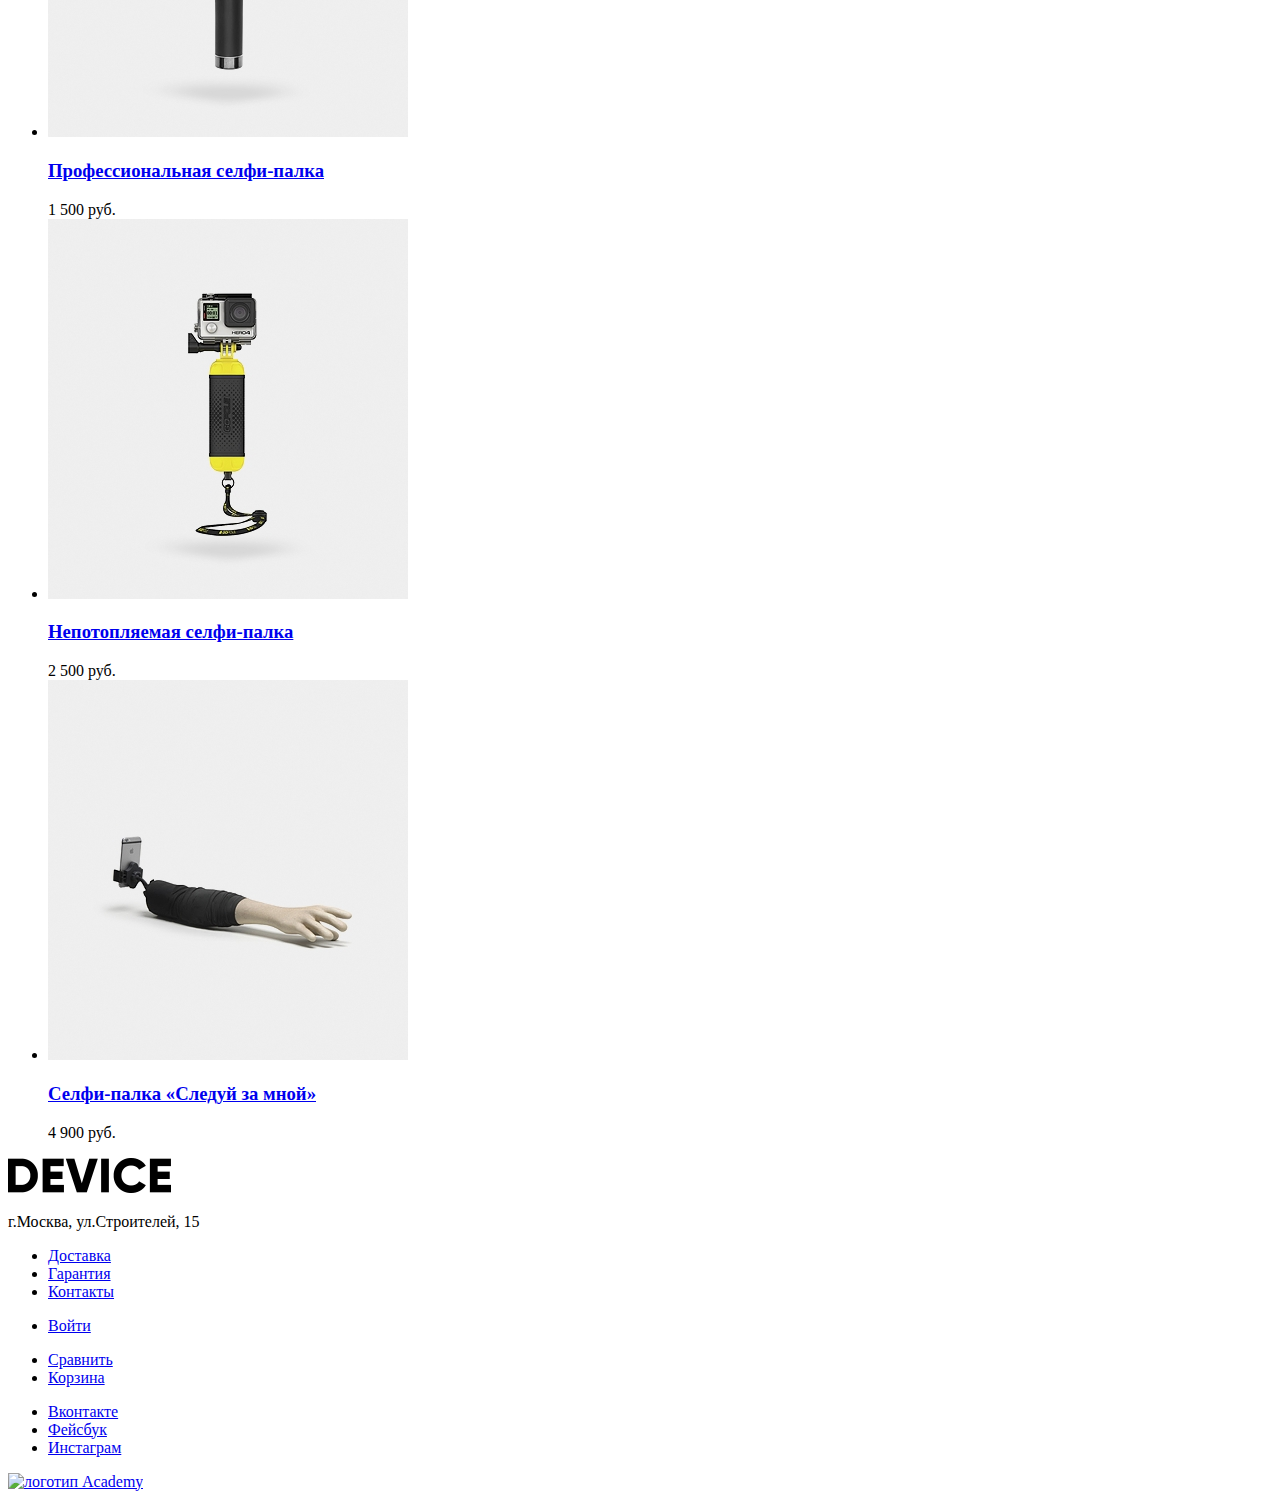
==== commit 876264f4: "исправил" ====
--- a/catalog.html
+++ b/catalog.html
@@ -5,8 +5,7 @@
 	<title>HTML Academy: Девайс</title>
 </head>
 <body>
-	<header class="main-header">
-		<nav class="main-navigation">
+	<<nav class="main-navigation">
 			<a class="main-header-logo" href="index.html">
 				<img src="img/logo.svg" width="163" height="35" alt="логотип Девайса" >
 			</a>
@@ -73,20 +72,20 @@
 							</li>
 						</ul>
 				 	</fieldset>
-					<fieldset>
-		          		<legend>Bluetooth</legend>
-		          		<ul>
+				 	<fieldset>
+				 		<legend>Bluetooth</legend>
+						<ul>
 							<li class="filter-options">
-								<input type="radio" class="visually-hidden input-filters-radio" id="bluetooth-yes" name="Bluetooth" value="Есть" checked>
-								<label for="bluetooth-yes">Есть</label>
+							<input type="radio" class="visually-hidden input-filters-radio" id="bluetooth-yes" name="Bluetooth" value="Есть" checked>
+							<label for="bluetooth-yes">Есть</label>
 							</li>
 							<li class="filter-options">
-								<input type="radio" class="visually-hidden input-filters-radio" id="bluetooth-not" name="Bluetooth" value="Нет">
-								<label for="bluetooth-not">Нет</label>
+							<input type="radio" class="visually-hidden input-filters-radio" id="bluetooth-not" name="Bluetooth" value="Нет">
+							<label for="bluetooth-not">Нет</label>
 							</li>
 						</ul>
-		          	</fieldset>
-		          	<button type="submit" class="button-filters button">Показать</button>
+					</fieldset>
+					<button type="submit" class="button-filters button">Показать</button>
 				</form>
 			</section>
 			<section class="galery">
